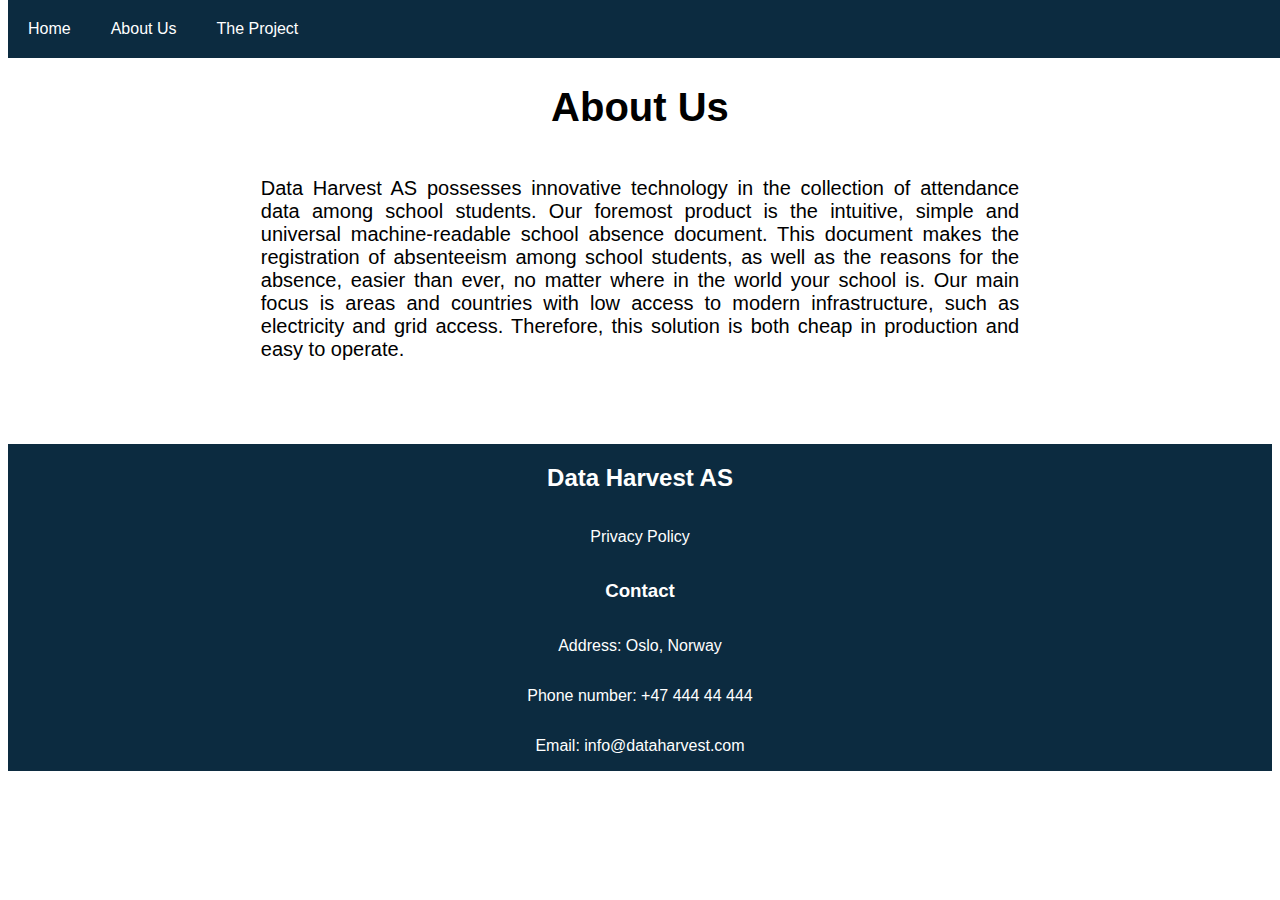
==== pages/about-us.html @ 84467b49 "Small fixes" ====
<!DOCTYPE html>
<html lang="en">

<head>
  <meta charset="UTF-8">
  <link rel="stylesheet" href="../css/about-us.css">
  <meta name="viewport" content="width=device-width, initial-scale=1.0">
  <title>Data Harvest</title>
  <meta name="description" content="Dette er en nettside om Data Harvest."
</head>

<body>

  <div class="container">
    <nav>
      <ul class="navbar">
        <li class="navbar-element"><a href="../index.html" target="_top">Home</a></li>
        <li class="navbar-element"><a href="about-us.html" target="_top">About Us</a></li>
        <li class="navbar-element"><a href="the-project.html" target="_top">The Project</a></li>
      </ul>
    </nav>

    <section class="section1">
      <h1>About Us</h1>
      <p>Data Harvest AS possesses innovative technology in the collection of attendance data among school students. Our foremost product is the intuitive, simple and universal machine-readable school absence document. This document makes the registration of absenteeism among school students, as well as the reasons for the absence, easier than ever, no matter where in the world your school is. Our main focus is areas and countries with low access to modern infrastructure, such as electricity and grid access. Therefore, this solution is both cheap in production and easy to operate.</p>
    </section>

    <footer>
      <h2>Data Harvest AS</h2>
      <p><a href="../index.html" target="_top">Privacy Policy</a></li></p>
      <h3>Contact</h3>
      <p>Address: Oslo, Norway</p>
      <p>Phone number: +47 444 44 444</p>
      <p>Email: info@dataharvest.com</p>
    </footer>

  </div>

</body>
</html>
---- css/about-us.css ----
.container {
  display: grid;
  grid-template-columns: auto auto auto;
  grid-template-rows: auto auto auto auto;
  grid-template-areas:
  "nav"
  "section1"
  "footer";
  grid-gap: 0.0rem;
  font-family: "Helvetica Neue", Helvetica, Arial, sans-serif;
}

/* The design of the top navigation bar */
nav {
  color: white;
  background-color: #0c2b40;
  grid-area: nav;
  position: fixed;
  top: 0;
  width: 100%;
}

ul.navbar {
  list-style-type: none;
  margin: 0;
  padding: 0;
  overflow: hidden;
}

li.navbar-element {
  float: left;
  display: block;
  text-align: center;
  padding: 20px;
  text-decoration: none;
}

a:link {
  text-decoration: none;
  color: white;
}

a:visited {
  text-decoration: none;
  color: white;
}

a:hover {
  text-decoration: underline;
  color: yellow;
}

a:active {
  text-decoration: underline;
  color: white;
}

h1 {
  text-align: center;
  color: black;
}

.section1 {
  display: grid;
  background-color: white;
  grid-area: section1;
  text-align: justify;
  margin-top: 50px;
  padding-left: 20%;
  padding-right: 20%;
  padding-bottom: 5%;
  justify-content: center;
  align-content: center;
  font-size: 20px;
}

footer {
  display: grid;
  color: white;
  background-color: #0c2b40;
  grid-area: footer;
  text-align: justify;
  padding-left: 20%;
  padding-right: 20%;
  justify-content: center;
  align-content: center;
  text-align: center;
}

@media only screen and (max-width: 800px){
  .container{
    grid-template-columns: 1fr;
    grid-template-rows: auto auto auto auto auto auto;
    grid-template-areas:
    "nav"
    "section1"
    "footer";
  }
  .section1 {
    display: grid;
    background-color: white;
    grid-area: section1;
    text-align: justify;
    margin-bottom: 0%;
    padding-bottom: 10%;
    padding-left: 10%;
    padding-right: 10%;
    justify-content: center;
    align-content: center;
  }
}
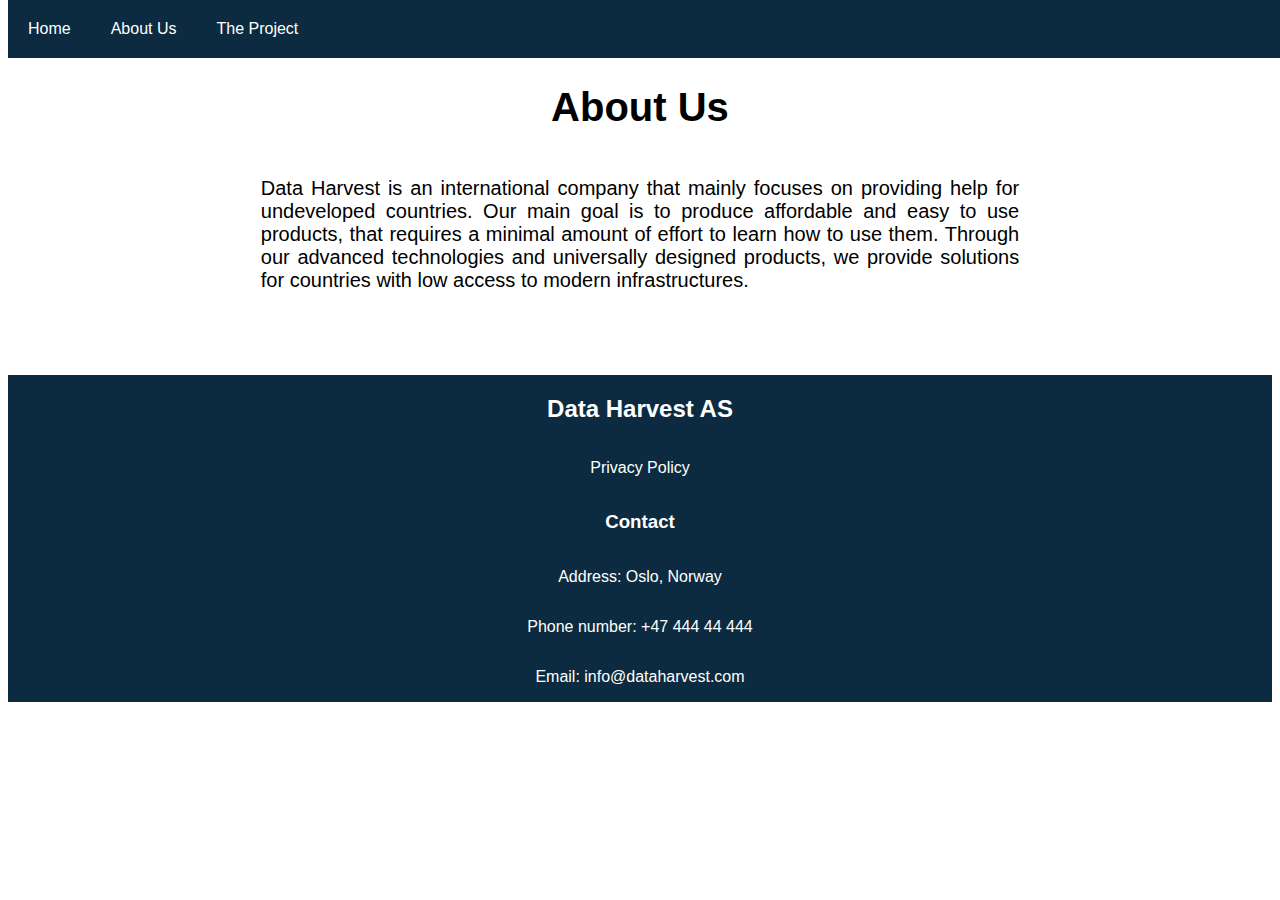
==== commit 1eb66697: "Text changes in "About us"" ====
--- a/pages/about-us.html
+++ b/pages/about-us.html
@@ -22,7 +22,7 @@
 
     <section class="section1">
       <h1>About Us</h1>
-      <p>Data Harvest AS possesses innovative technology in the collection of attendance data among school students. Our foremost product is the intuitive, simple and universal machine-readable school absence document. This document makes the registration of absenteeism among school students, as well as the reasons for the absence, easier than ever, no matter where in the world your school is. Our main focus is areas and countries with low access to modern infrastructure, such as electricity and grid access. Therefore, this solution is both cheap in production and easy to operate.</p>
+      <p>Data Harvest is an international company that mainly focuses on providing help for undeveloped countries. Our main goal is to produce affordable and easy to use products, that requires a minimal amount of effort to learn how to use them. Through our advanced technologies and universally designed products, we provide solutions for countries with low access to modern infrastructures.</p>
     </section>
 
     <footer>
